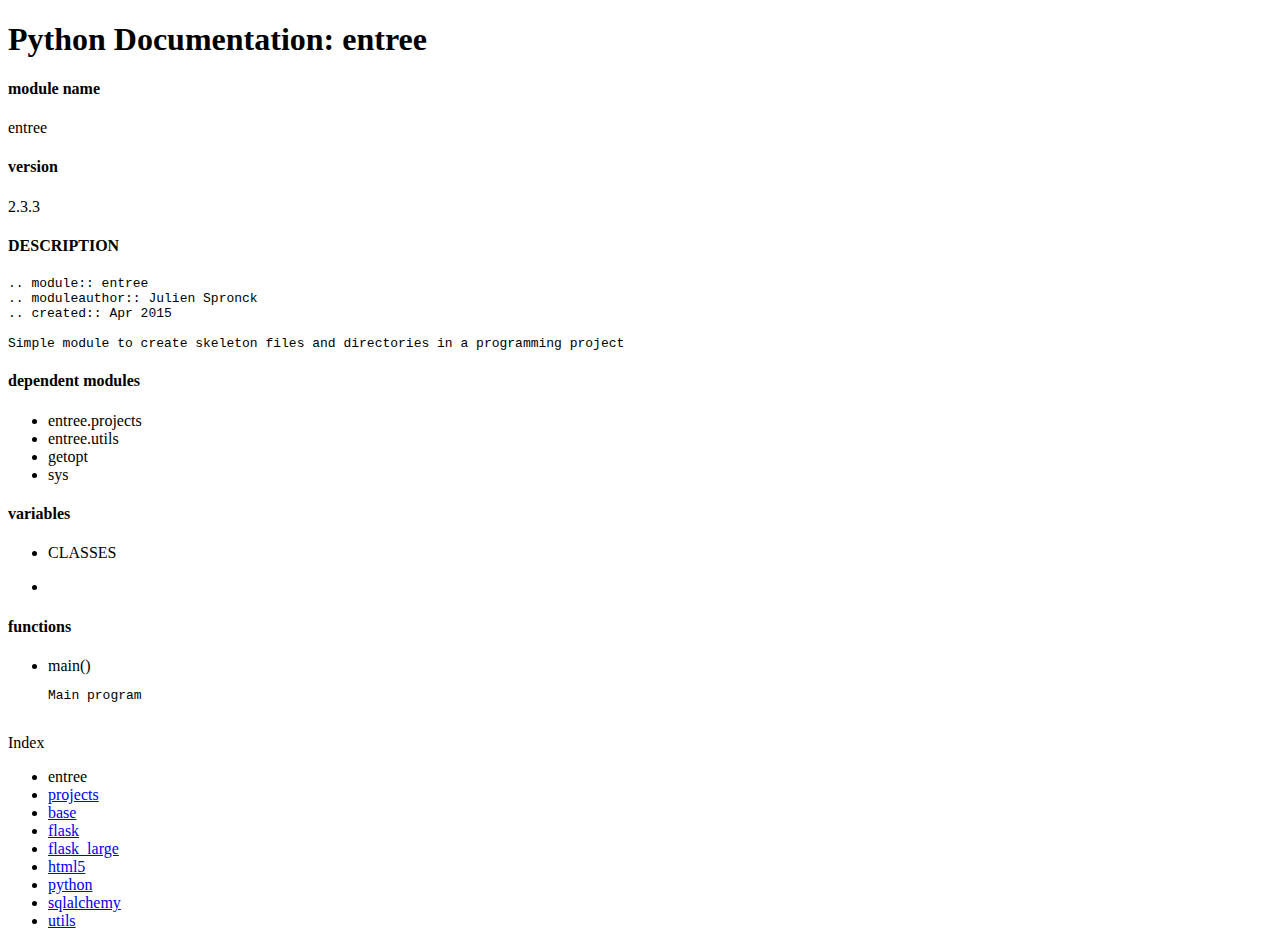
==== docs/index.html @ 71b0895d "remove six" ====
<!doctype html>
<html>
<head>
 <link href="http://fonts.googleapis.com/css?family=Open+Sans:300,400,300italic" rel="stylesheet" type="text/css">
 <title>Python Documentation: entree</title>
 <link href="docu.css" rel="stylesheet" type="text/css">
</head>
<body>
 <div class="back-title">
  <h1 class="title">Python Documentation: entree</h1>
 </div>
 <div class="back-main">
 <div class="main">
 <div class="frame" id="nameframe">
  <h4 class="frame-title">module name</h4>
  <div class="frame-content">entree</div>
 </div>
 <div class="frame" id="nameframe">
  <h4 class="frame-title">version</h4>
  <div class="frame-content">2.3.3</div>
 </div>
 <div class="frame" id="descriptionframe">
  <h4 class="frame-title">DESCRIPTION</h4>
  <pre class="frame-content">.. module:: entree</br>.. moduleauthor:: Julien Spronck</br>.. created:: Apr 2015</br></br>Simple module to create skeleton files and directories in a programming project</pre>
 </div>
 <div class="frame" id="modulesframe">
  <h4 class="frame-title">dependent modules</h4>
  <div class="frame-content">
   <ul class="modules">
    <li class="modules">entree.projects</li>
    <li class="modules">entree.utils</li>
    <li class="modules">getopt</li>
    <li class="modules">sys</li>
   </ul>
  </div>
 </div>
 <div class="frame" id="variablesframe">
  <h4 class="frame-title">variables</h4>
  <div class="frame-content">
   <ul class="variables-names">
    <li class="variables"><span class="variable-name">CLASSES</span></li>
   </ul>
   <ul class="variables-comments">
    <li class="variables"><span class="variable-comment">&nbsp;</span></li>
   </ul>
  </div>
 </div>
 <div class="frame" id="functionsframe">
  <h4 class="frame-title">functions</h4>
  <div class="frame-content">
   <ul class="functions">
    <li class="functions">
     <div class="function">
      <div class="function-name"><span class="function-name">main</span>()</div>
      <pre class="function-docstring">Main program</br>    </pre>
     </div>
    </li>
   </ul>
  </div>
 </div> 
<div class="index">
    <div class="index-top">Index</div>
    <div class="index-content">
        <ul class="index">
            <li class="index"><a class="index selected">entree</a></li>
            <li class="index sub-1"><a href="projects.html" class="index not-selected">projects</a></li>
            <li class="index sub-2"><a href="base.html" class="index not-selected">base</a></li>
            <li class="index sub-2"><a href="flask.html" class="index not-selected">flask</a></li>
            <li class="index sub-2"><a href="flask_large.html" class="index not-selected">flask_large</a></li>
            <li class="index sub-2"><a href="html5.html" class="index not-selected">html5</a></li>
            <li class="index sub-2"><a href="python.html" class="index not-selected">python</a></li>
            <li class="index sub-2"><a href="sqlalchemy.html" class="index not-selected">sqlalchemy</a></li>
            <li class="index sub-1"><a href="utils.html" class="index not-selected">utils</a></li>
        </ul>
    </div>
</div>

</body>
</html>
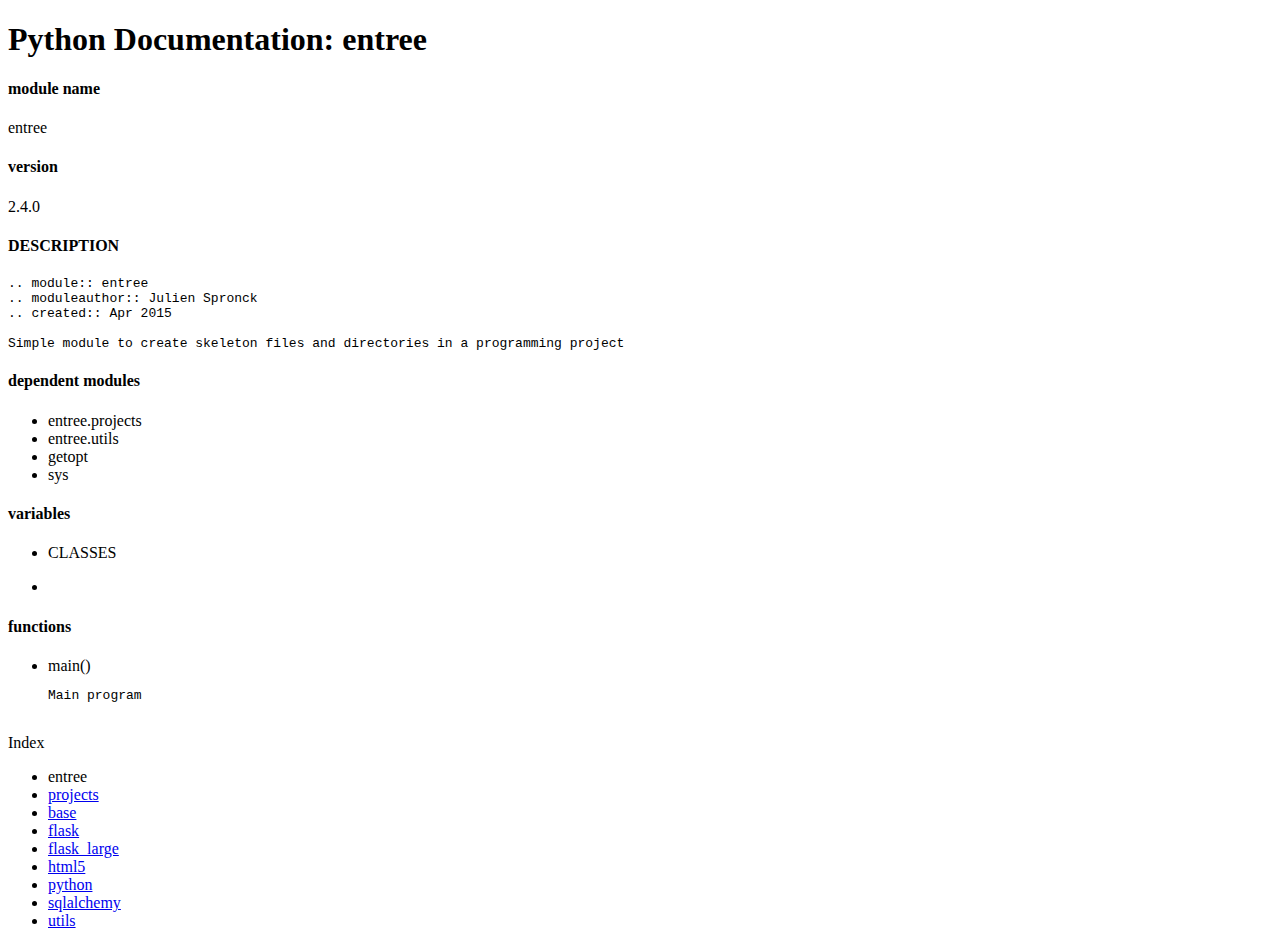
==== commit e0a7fc15: "update version number" ====
--- a/docs/index.html
+++ b/docs/index.html
@@ -17,7 +17,7 @@
  </div>
  <div class="frame" id="nameframe">
   <h4 class="frame-title">version</h4>
-  <div class="frame-content">2.3.3</div>
+  <div class="frame-content">2.4.0</div>
  </div>
  <div class="frame" id="descriptionframe">
   <h4 class="frame-title">DESCRIPTION</h4>
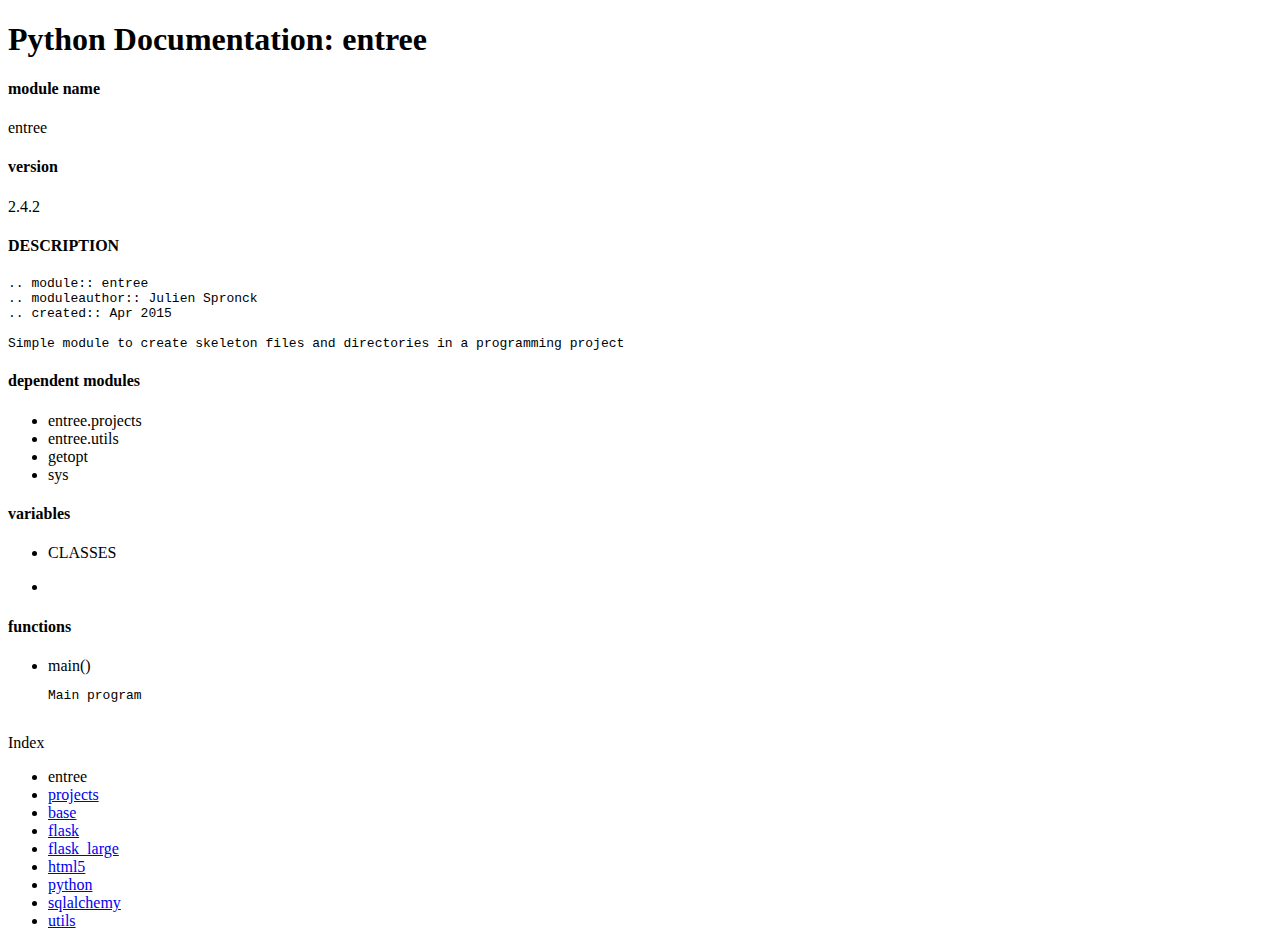
==== commit 8fd1771b: "bump version" ====
--- a/docs/index.html
+++ b/docs/index.html
@@ -17,7 +17,7 @@
  </div>
  <div class="frame" id="nameframe">
   <h4 class="frame-title">version</h4>
-  <div class="frame-content">2.4.0</div>
+  <div class="frame-content">2.4.2</div>
  </div>
  <div class="frame" id="descriptionframe">
   <h4 class="frame-title">DESCRIPTION</h4>
